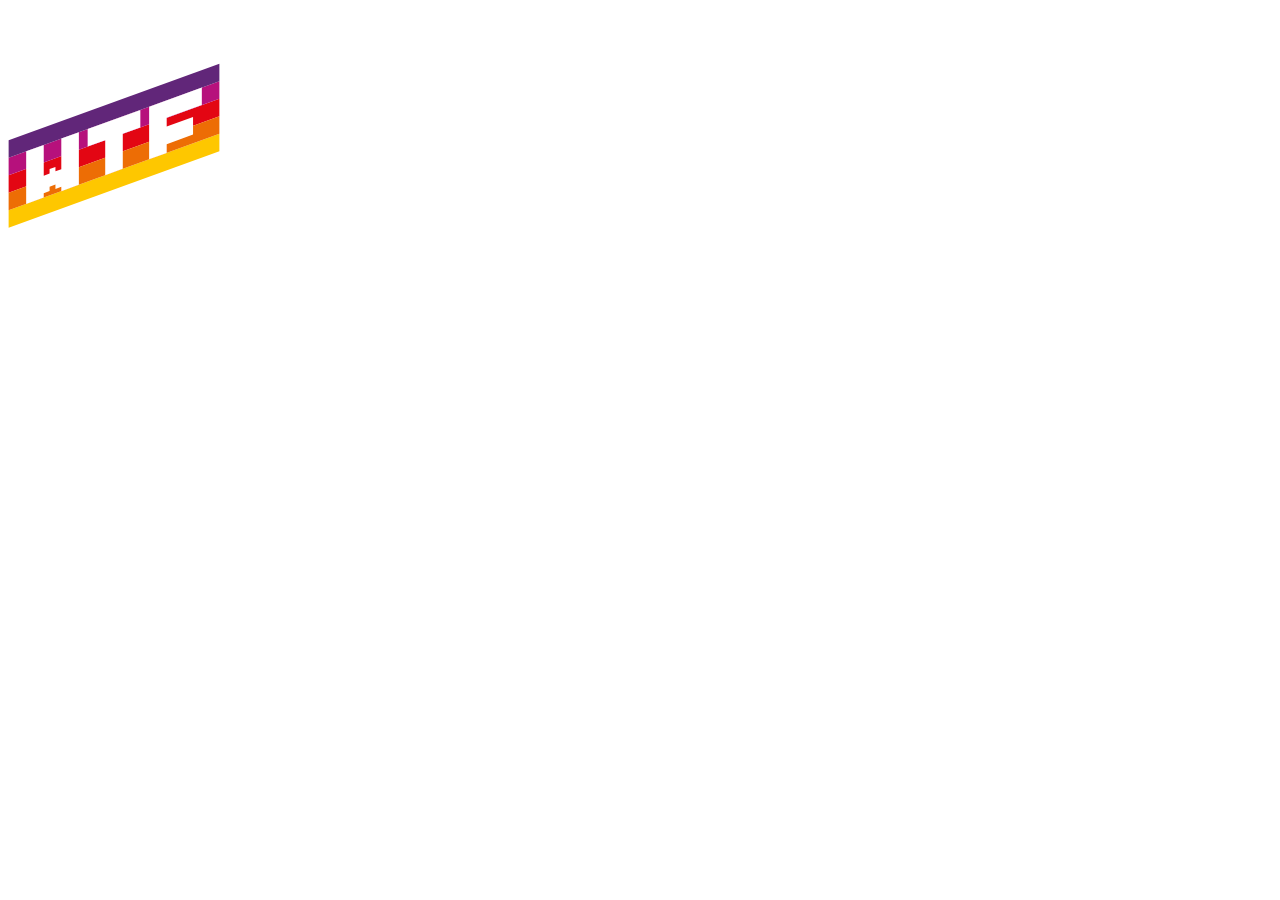
==== src/pages/index.html @ 05d745f0 "Initial commit" ====
<!DOCTYPE html>
<html lang="en">
  <head>
    <meta charset="UTF-8" />
    <meta name="viewport" content="width=device-width, initial-scale=1.0" />
    <title>WTF: Webpack starter kit</title>
    <meta name="description" content="Your project description" />
    <!-- Title -->
    <meta property="og:title" content="" />
    <!-- OPTIONAL description. 2-4 sentences. -->
    <meta property="og:description" content="" />
    <!-- full url with http(s) ie. https://maciejkorsan.github.io/my-repo/ -->
    <meta property="og:url" content="" />
    <!-- full url to the image with http(s) ie. https://maciejkorsan.github.io/my-repo/assets/img/fb.png. Facebook suggests at least 1200 x 630. -->
    <meta
      property="og:image"
      content="https://maciejkorsan.com/wtf-gulp-starter/assets/img/cover.png"
    />

    <!-- uncomment the line below to enable PWA  -->
    <!-- <link rel="manifest" href="manifest.json" /> -->

    <link
      rel="apple-touch-icon"
      sizes="180x180"
      href="pwa/apple-icon-180.png"
    />
    <link
      rel="apple-touch-icon"
      sizes="167x167"
      href="pwa/apple-icon-167.png"
    />
    <link
      rel="apple-touch-icon"
      sizes="152x152"
      href="pwa/apple-icon-152.png"
    />
    <link
      rel="apple-touch-icon"
      sizes="120x120"
      href="pwa/apple-icon-120.png"
    />

    <meta name="apple-mobile-web-app-capable" content="yes" />

    <link
      rel="apple-touch-startup-image"
      href="pwa/apple-splash-2048-2732.png"
      media="(device-width: 1024px) and (device-height: 1366px) and (-webkit-device-pixel-ratio: 2) and (orientation: portrait)"
    />
    <link
      rel="apple-touch-startup-image"
      href="pwa/apple-splash-2732-2048.png"
      media="(device-width: 1024px) and (device-height: 1366px) and (-webkit-device-pixel-ratio: 2) and (orientation: landscape)"
    />
    <link
      rel="apple-touch-startup-image"
      href="pwa/apple-splash-1668-2388.png"
      media="(device-width: 834px) and (device-height: 1194px) and (-webkit-device-pixel-ratio: 2) and (orientation: portrait)"
    />
    <link
      rel="apple-touch-startup-image"
      href="pwa/apple-splash-2388-1668.png"
      media="(device-width: 834px) and (device-height: 1194px) and (-webkit-device-pixel-ratio: 2) and (orientation: landscape)"
    />
    <link
      rel="apple-touch-startup-image"
      href="pwa/apple-splash-1668-2224.png"
      media="(device-width: 834px) and (device-height: 1112px) and (-webkit-device-pixel-ratio: 2) and (orientation: portrait)"
    />
    <link
      rel="apple-touch-startup-image"
      href="pwa/apple-splash-2224-1668.png"
      media="(device-width: 834px) and (device-height: 1112px) and (-webkit-device-pixel-ratio: 2) and (orientation: landscape)"
    />
    <link
      rel="apple-touch-startup-image"
      href="pwa/apple-splash-1536-2048.png"
      media="(device-width: 768px) and (device-height: 1024px) and (-webkit-device-pixel-ratio: 2) and (orientation: portrait)"
    />
    <link
      rel="apple-touch-startup-image"
      href="pwa/apple-splash-2048-1536.png"
      media="(device-width: 768px) and (device-height: 1024px) and (-webkit-device-pixel-ratio: 2) and (orientation: landscape)"
    />
    <link
      rel="apple-touch-startup-image"
      href="pwa/apple-splash-1242-2688.png"
      media="(device-width: 414px) and (device-height: 896px) and (-webkit-device-pixel-ratio: 3) and (orientation: portrait)"
    />
    <link
      rel="apple-touch-startup-image"
      href="pwa/apple-splash-2688-1242.png"
      media="(device-width: 414px) and (device-height: 896px) and (-webkit-device-pixel-ratio: 3) and (orientation: landscape)"
    />
    <link
      rel="apple-touch-startup-image"
      href="pwa/apple-splash-1125-2436.png"
      media="(device-width: 375px) and (device-height: 812px) and (-webkit-device-pixel-ratio: 3) and (orientation: portrait)"
    />
    <link
      rel="apple-touch-startup-image"
      href="pwa/apple-splash-2436-1125.png"
      media="(device-width: 375px) and (device-height: 812px) and (-webkit-device-pixel-ratio: 3) and (orientation: landscape)"
    />
    <link
      rel="apple-touch-startup-image"
      href="pwa/apple-splash-828-1792.png"
      media="(device-width: 414px) and (device-height: 896px) and (-webkit-device-pixel-ratio: 2) and (orientation: portrait)"
    />
    <link
      rel="apple-touch-startup-image"
      href="pwa/apple-splash-1792-828.png"
      media="(device-width: 414px) and (device-height: 896px) and (-webkit-device-pixel-ratio: 2) and (orientation: landscape)"
    />
    <link
      rel="apple-touch-startup-image"
      href="pwa/apple-splash-1242-2208.png"
      media="(device-width: 414px) and (device-height: 736px) and (-webkit-device-pixel-ratio: 3) and (orientation: portrait)"
    />
    <link
      rel="apple-touch-startup-image"
      href="pwa/apple-splash-2208-1242.png"
      media="(device-width: 414px) and (device-height: 736px) and (-webkit-device-pixel-ratio: 3) and (orientation: landscape)"
    />
    <link
      rel="apple-touch-startup-image"
      href="pwa/apple-splash-750-1334.png"
      media="(device-width: 375px) and (device-height: 667px) and (-webkit-device-pixel-ratio: 2) and (orientation: portrait)"
    />
    <link
      rel="apple-touch-startup-image"
      href="pwa/apple-splash-1334-750.png"
      media="(device-width: 375px) and (device-height: 667px) and (-webkit-device-pixel-ratio: 2) and (orientation: landscape)"
    />
    <link
      rel="apple-touch-startup-image"
      href="pwa/apple-splash-640-1136.png"
      media="(device-width: 320px) and (device-height: 568px) and (-webkit-device-pixel-ratio: 2) and (orientation: portrait)"
    />
    <link
      rel="apple-touch-startup-image"
      href="pwa/apple-splash-1136-640.png"
      media="(device-width: 320px) and (device-height: 568px) and (-webkit-device-pixel-ratio: 2) and (orientation: landscape)"
    />
  </head>
  <body>
    <div class="hello">
      <img class="hello__logo" src="../assets/img/logo.svg" alt="WTF " />
      <span class="hello__circles"></span>
    </div>
  </body>
</html>
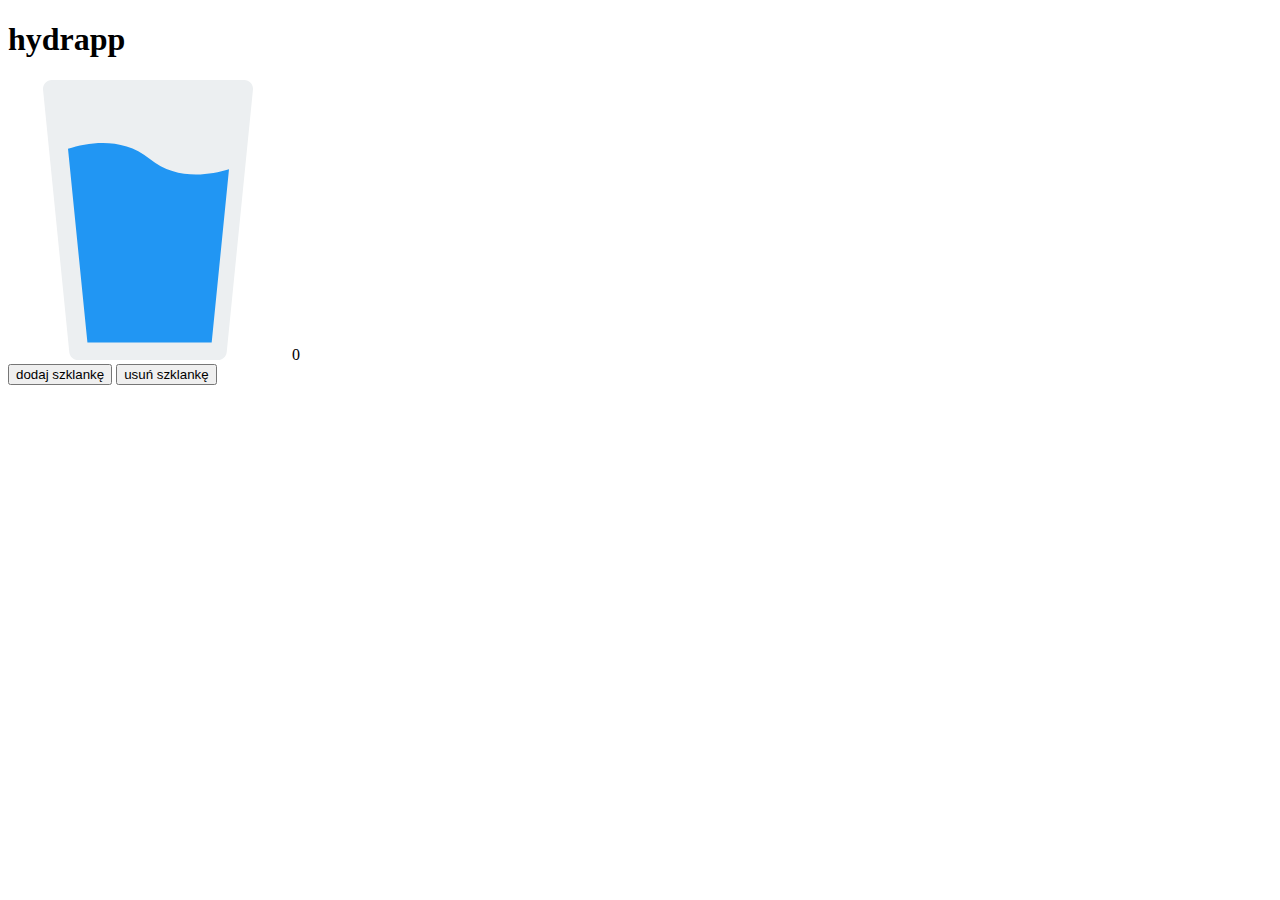
==== commit e67d270c: "html and styles" ====
--- a/src/pages/index.html
+++ b/src/pages/index.html
@@ -1,153 +1,69 @@
 <!DOCTYPE html>
 <html lang="en">
   <head>
-    <meta charset="UTF-8" />
-    <meta name="viewport" content="width=device-width, initial-scale=1.0" />
-    <title>WTF: Webpack starter kit</title>
-    <meta name="description" content="Your project description" />
+    <meta charset="UTF-8">
+    <meta name="viewport" content="width=device-width, initial-scale=1.0">
+    <title>Hydrapp</title>
+    <meta name="description" content="App that can count your drinked water">
+
     <!-- Title -->
-    <meta property="og:title" content="" />
+    <meta property="og:title" content="Hydrapp">
+
     <!-- OPTIONAL description. 2-4 sentences. -->
-    <meta property="og:description" content="" />
+    <meta property="og:description" content="App that can count your drinked water">
+
     <!-- full url with http(s) ie. https://maciejkorsan.github.io/my-repo/ -->
-    <meta property="og:url" content="" />
+    <meta property="og:url" content="https://K3TJ0V.github.io/hydrapp/">
+
     <!-- full url to the image with http(s) ie. https://maciejkorsan.github.io/my-repo/assets/img/fb.png. Facebook suggests at least 1200 x 630. -->
-    <meta
-      property="og:image"
-      content="https://maciejkorsan.com/wtf-gulp-starter/assets/img/cover.png"
-    />
+    <meta property="og:image" content="https://maciejkorsan.com/wtf-gulp-starter/assets/img/cover.png">
 
     <!-- uncomment the line below to enable PWA  -->
-    <!-- <link rel="manifest" href="manifest.json" /> -->
+    <!-- <link rel="manifest" href="manifest.json"> -->
+    <link rel="apple-touch-icon" href="../../public/pwa/apple-icon-180.png">
+    <meta name="apple-mobile-web-app-capable" content="yes">
+    <link rel="apple-touch-startup-image" href="../../public/pwa/" media="(device-width: 1024px) and (device-height: 1366px) and (-webkit-device-pixel-ratio: 2) and (orientation: portrait)">
+    <link rel="apple-touch-startup-image" href="../../public/pwa/apple-splash-2732-2048.png" media="(device-width: 1024px) and (device-height: 1366px) and (-webkit-device-pixel-ratio: 2) and (orientation: landscape)">
+    <link rel="apple-touch-startup-image" href="../../public/pwa/apple-splash-1668-2388.png" media="(device-width: 834px) and (device-height: 1194px) and (-webkit-device-pixel-ratio: 2) and (orientation: portrait)">
+    <link rel="apple-touch-startup-image" href="../../public/pwa/apple-splash-2388-1668.png" media="(device-width: 834px) and (device-height: 1194px) and (-webkit-device-pixel-ratio: 2) and (orientation: landscape)">
+    <link rel="apple-touch-startup-image" href="../../public/pwa/apple-splash-1536-2048.png" media="(device-width: 768px) and (device-height: 1024px) and (-webkit-device-pixel-ratio: 2) and (orientation: portrait)">
+    <link rel="apple-touch-startup-image" href="../../public/pwa/apple-splash-2048-1536.png" media="(device-width: 768px) and (device-height: 1024px) and (-webkit-device-pixel-ratio: 2) and (orientation: landscape)">
+    <link rel="apple-touch-startup-image" href="../../public/pwa/apple-splash-1668-2224.png" media="(device-width: 834px) and (device-height: 1112px) and (-webkit-device-pixel-ratio: 2) and (orientation: portrait)">
+    <link rel="apple-touch-startup-image" href="../../public/pwa/apple-splash-2224-1668.png" media="(device-width: 834px) and (device-height: 1112px) and (-webkit-device-pixel-ratio: 2) and (orientation: landscape)">
+    <link rel="apple-touch-startup-image" href="../../public/pwa/apple-splash-1620-2160.png" media="(device-width: 810px) and (device-height: 1080px) and (-webkit-device-pixel-ratio: 2) and (orientation: portrait)">
+    <link rel="apple-touch-startup-image" href="../../public/pwa/apple-splash-2160-1620.png" media="(device-width: 810px) and (device-height: 1080px) and (-webkit-device-pixel-ratio: 2) and (orientation: landscape)">
+    <link rel="apple-touch-startup-image" href="../../public/pwa/apple-splash-1290-2796.png" media="(device-width: 430px) and (device-height: 932px) and (-webkit-device-pixel-ratio: 3) and (orientation: portrait)">
+    <link rel="apple-touch-startup-image" href="../../public/pwa/apple-splash-2796-1290.png" media="(device-width: 430px) and (device-height: 932px) and (-webkit-device-pixel-ratio: 3) and (orientation: landscape)">
+    <link rel="apple-touch-startup-image" href="../../public/pwa/apple-splash-1179-2556.png" media="(device-width: 393px) and (device-height: 852px) and (-webkit-device-pixel-ratio: 3) and (orientation: portrait)">
+    <link rel="apple-touch-startup-image" href="../../public/pwa/apple-splash-2556-1179.png" media="(device-width: 393px) and (device-height: 852px) and (-webkit-device-pixel-ratio: 3) and (orientation: landscape)">
+    <link rel="apple-touch-startup-image" href="../../public/pwa/apple-splash-1284-2778.png" media="(device-width: 428px) and (device-height: 926px) and (-webkit-device-pixel-ratio: 3) and (orientation: portrait)">
+    <link rel="apple-touch-startup-image" href="../../public/pwa/apple-splash-2778-1284.png" media="(device-width: 428px) and (device-height: 926px) and (-webkit-device-pixel-ratio: 3) and (orientation: landscape)">
+    <link rel="apple-touch-startup-image" href="../../public/pwa/apple-splash-1170-2532.png" media="(device-width: 390px) and (device-height: 844px) and (-webkit-device-pixel-ratio: 3) and (orientation: portrait)">
+    <link rel="apple-touch-startup-image" href="../../public/pwa/apple-splash-2532-1170.png" media="(device-width: 390px) and (device-height: 844px) and (-webkit-device-pixel-ratio: 3) and (orientation: landscape)">
+    <link rel="apple-touch-startup-image" href="../../public/pwa/apple-splash-1125-2436.png" media="(device-width: 375px) and (device-height: 812px) and (-webkit-device-pixel-ratio: 3) and (orientation: portrait)">
+    <link rel="apple-touch-startup-image" href="../../public/pwa/apple-splash-2436-1125.png" media="(device-width: 375px) and (device-height: 812px) and (-webkit-device-pixel-ratio: 3) and (orientation: landscape)">
+    <link rel="apple-touch-startup-image" href="../../public/pwa/apple-splash-1242-2688.png" media="(device-width: 414px) and (device-height: 896px) and (-webkit-device-pixel-ratio: 3) and (orientation: portrait)">
+    <link rel="apple-touch-startup-image" href="../../public/pwa/apple-splash-2688-1242.png" media="(device-width: 414px) and (device-height: 896px) and (-webkit-device-pixel-ratio: 3) and (orientation: landscape)">
+    <link rel="apple-touch-startup-image" href="../../public/pwa/apple-splash-828-1792.png" media="(device-width: 414px) and (device-height: 896px) and (-webkit-device-pixel-ratio: 2) and (orientation: portrait)">
+    <link rel="apple-touch-startup-image" href="../../public/pwa/apple-splash-1792-828.png" media="(device-width: 414px) and (device-height: 896px) and (-webkit-device-pixel-ratio: 2) and (orientation: landscape)">
+    <link rel="apple-touch-startup-image" href="../../public/pwa/apple-splash-1242-2208.png" media="(device-width: 414px) and (device-height: 736px) and (-webkit-device-pixel-ratio: 3) and (orientation: portrait)">
+    <link rel="apple-touch-startup-image" href="../../public/pwa/apple-splash-2208-1242.png" media="(device-width: 414px) and (device-height: 736px) and (-webkit-device-pixel-ratio: 3) and (orientation: landscape)">
+    <link rel="apple-touch-startup-image" href="../../public/pwa/apple-splash-750-1334.png" media="(device-width: 375px) and (device-height: 667px) and (-webkit-device-pixel-ratio: 2) and (orientation: portrait)">
+    <link rel="apple-touch-startup-image" href="../../public/pwa/apple-splash-1334-750.png" media="(device-width: 375px) and (device-height: 667px) and (-webkit-device-pixel-ratio: 2) and (orientation: landscape)">
+    <link rel="apple-touch-startup-image" href="../../public/pwa/apple-splash-640-1136.png" media="(device-width: 320px) and (device-height: 568px) and (-webkit-device-pixel-ratio: 2) and (orientation: portrait)">
+    <link rel="apple-touch-startup-image" href="../../public/pwa/apple-splash-1136-640.png" media="(device-width: 320px) and (device-height: 568px) and (-webkit-device-pixel-ratio: 2) and (orientation: landscape)">
+  </head>
 
-    <link
-      rel="apple-touch-icon"
-      sizes="180x180"
-      href="pwa/apple-icon-180.png"
-    />
-    <link
-      rel="apple-touch-icon"
-      sizes="167x167"
-      href="pwa/apple-icon-167.png"
-    />
-    <link
-      rel="apple-touch-icon"
-      sizes="152x152"
-      href="pwa/apple-icon-152.png"
-    />
-    <link
-      rel="apple-touch-icon"
-      sizes="120x120"
-      href="pwa/apple-icon-120.png"
-    />
 
-    <meta name="apple-mobile-web-app-capable" content="yes" />
-
-    <link
-      rel="apple-touch-startup-image"
-      href="pwa/apple-splash-2048-2732.png"
-      media="(device-width: 1024px) and (device-height: 1366px) and (-webkit-device-pixel-ratio: 2) and (orientation: portrait)"
-    />
-    <link
-      rel="apple-touch-startup-image"
-      href="pwa/apple-splash-2732-2048.png"
-      media="(device-width: 1024px) and (device-height: 1366px) and (-webkit-device-pixel-ratio: 2) and (orientation: landscape)"
-    />
-    <link
-      rel="apple-touch-startup-image"
-      href="pwa/apple-splash-1668-2388.png"
-      media="(device-width: 834px) and (device-height: 1194px) and (-webkit-device-pixel-ratio: 2) and (orientation: portrait)"
-    />
-    <link
-      rel="apple-touch-startup-image"
-      href="pwa/apple-splash-2388-1668.png"
-      media="(device-width: 834px) and (device-height: 1194px) and (-webkit-device-pixel-ratio: 2) and (orientation: landscape)"
-    />
-    <link
-      rel="apple-touch-startup-image"
-      href="pwa/apple-splash-1668-2224.png"
-      media="(device-width: 834px) and (device-height: 1112px) and (-webkit-device-pixel-ratio: 2) and (orientation: portrait)"
-    />
-    <link
-      rel="apple-touch-startup-image"
-      href="pwa/apple-splash-2224-1668.png"
-      media="(device-width: 834px) and (device-height: 1112px) and (-webkit-device-pixel-ratio: 2) and (orientation: landscape)"
-    />
-    <link
-      rel="apple-touch-startup-image"
-      href="pwa/apple-splash-1536-2048.png"
-      media="(device-width: 768px) and (device-height: 1024px) and (-webkit-device-pixel-ratio: 2) and (orientation: portrait)"
-    />
-    <link
-      rel="apple-touch-startup-image"
-      href="pwa/apple-splash-2048-1536.png"
-      media="(device-width: 768px) and (device-height: 1024px) and (-webkit-device-pixel-ratio: 2) and (orientation: landscape)"
-    />
-    <link
-      rel="apple-touch-startup-image"
-      href="pwa/apple-splash-1242-2688.png"
-      media="(device-width: 414px) and (device-height: 896px) and (-webkit-device-pixel-ratio: 3) and (orientation: portrait)"
-    />
-    <link
-      rel="apple-touch-startup-image"
-      href="pwa/apple-splash-2688-1242.png"
-      media="(device-width: 414px) and (device-height: 896px) and (-webkit-device-pixel-ratio: 3) and (orientation: landscape)"
-    />
-    <link
-      rel="apple-touch-startup-image"
-      href="pwa/apple-splash-1125-2436.png"
-      media="(device-width: 375px) and (device-height: 812px) and (-webkit-device-pixel-ratio: 3) and (orientation: portrait)"
-    />
-    <link
-      rel="apple-touch-startup-image"
-      href="pwa/apple-splash-2436-1125.png"
-      media="(device-width: 375px) and (device-height: 812px) and (-webkit-device-pixel-ratio: 3) and (orientation: landscape)"
-    />
-    <link
-      rel="apple-touch-startup-image"
-      href="pwa/apple-splash-828-1792.png"
-      media="(device-width: 414px) and (device-height: 896px) and (-webkit-device-pixel-ratio: 2) and (orientation: portrait)"
-    />
-    <link
-      rel="apple-touch-startup-image"
-      href="pwa/apple-splash-1792-828.png"
-      media="(device-width: 414px) and (device-height: 896px) and (-webkit-device-pixel-ratio: 2) and (orientation: landscape)"
-    />
-    <link
-      rel="apple-touch-startup-image"
-      href="pwa/apple-splash-1242-2208.png"
-      media="(device-width: 414px) and (device-height: 736px) and (-webkit-device-pixel-ratio: 3) and (orientation: portrait)"
-    />
-    <link
-      rel="apple-touch-startup-image"
-      href="pwa/apple-splash-2208-1242.png"
-      media="(device-width: 414px) and (device-height: 736px) and (-webkit-device-pixel-ratio: 3) and (orientation: landscape)"
-    />
-    <link
-      rel="apple-touch-startup-image"
-      href="pwa/apple-splash-750-1334.png"
-      media="(device-width: 375px) and (device-height: 667px) and (-webkit-device-pixel-ratio: 2) and (orientation: portrait)"
-    />
-    <link
-      rel="apple-touch-startup-image"
-      href="pwa/apple-splash-1334-750.png"
-      media="(device-width: 375px) and (device-height: 667px) and (-webkit-device-pixel-ratio: 2) and (orientation: landscape)"
-    />
-    <link
-      rel="apple-touch-startup-image"
-      href="pwa/apple-splash-640-1136.png"
-      media="(device-width: 320px) and (device-height: 568px) and (-webkit-device-pixel-ratio: 2) and (orientation: portrait)"
-    />
-    <link
-      rel="apple-touch-startup-image"
-      href="pwa/apple-splash-1136-640.png"
-      media="(device-width: 320px) and (device-height: 568px) and (-webkit-device-pixel-ratio: 2) and (orientation: landscape)"
-    />
-  </head>
   <body>
-    <div class="hello">
-      <img class="hello__logo" src="../assets/img/logo.svg" alt="WTF " />
-      <span class="hello__circles"></span>
-    </div>
+    <main class="main">
+      <h1 class="header">hydrapp</h1>
+      <div class="glass">
+        <img class="glass__image" src="../assets/img/water-glass.svg" alt="szklanka">
+        <span class="glass__counter">0</span>
+      </div>
+      <button class="main__add">dodaj szklankę</button>
+      <button class="main__less">usuń szklankę</button>
+    </main>
   </body>
-</html>
+</html>